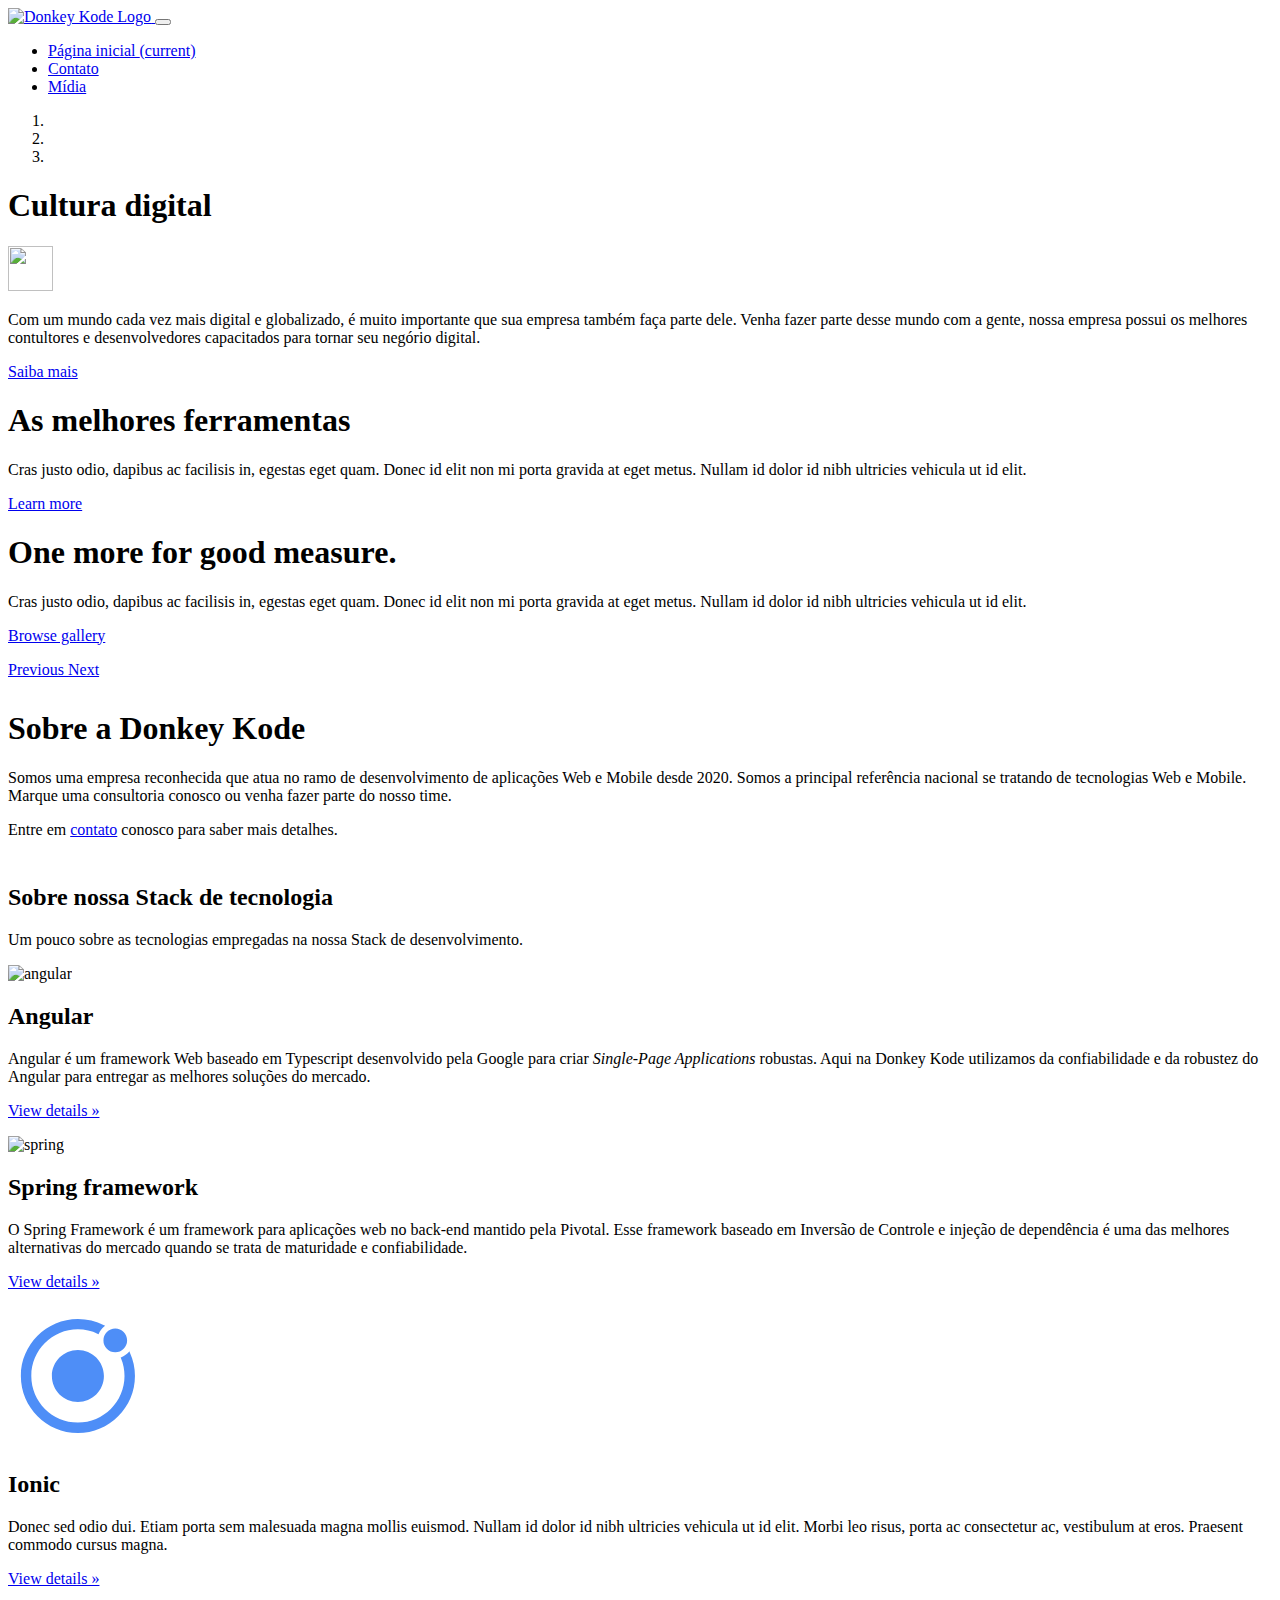
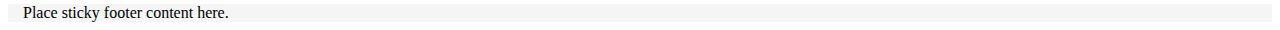
==== index.html @ 537c17bf "Icones novos e mudanças feitas na index.html" ====
<!DOCTYPE html>
<html lang="pt-br" xmlns="http://www.w3.org/1999/xhtml">

<head>
    <meta charset="utf-8" />
    <meta name="viewport" content="width=device-width, initial-scale=1.0" />
    <title>Donkey Kode</title>
    <link rel="stylesheet" type="text/css" href="lib/bootstrap/css/bootstrap.min.css"/>
    <link rel="stylesheet" type="text/css" href="css/estilos.css" />
    <link rel="shortcut icon" href="assets/img/monitor.svg" />
</head>

<body>
    <!--Menu de navegação do site-->
    <!--Incluir de volta: navbar-dark bg-dark-->
    <nav class="navbar navbar-expand-lg navbar-dark bg-dark transparent">
        <div class="container">
            <a class="navbar-brand" href="index.html">
                <img src="assets/img/codigo.png" width="50" height="50" alt="Donkey Kode Logo" />
            </a>
            <button class="navbar-toggler" type="button" data-toggle="collapse" data-target="#navbarSupportedContent"
                aria-controls="navbarSupportedContent" aria-expanded="false" aria-label="Toggle navigation">
                <span class="navbar-toggler-icon"></span>
            </button>
            <div class="collapse navbar-collapse" id="navbarSupportedContent">
                <ul class="navbar-nav mr-auto">
                    <li class="nav-item active">
                        <a class="nav-link" href="index.html">Página inicial <span class="sr-only">(current)</span></a>
                    </li>
                    <li class="nav-item">
                        <a class="nav-link" href="#">Contato</a>
                    </li>
                    <li class="nav-item">
                        <a class="nav-link" href="#">Mídia</a>
                    </li>
                </ul>
            </div>
        </div>
    </nav>

    <!--O conteúdo principal do site vai aqui-->
    <main role="main" class="flex-shrink-0">
        <div id="myCarousel" class="carousel slide" data-ride="carousel">
            <ol class="carousel-indicators">
                <li data-target="#myCarousel" data-slide-to="0" class="active"></li>
                <li data-target="#myCarousel" data-slide-to="1"></li>
                <li data-target="#myCarousel" data-slide-to="2"></li>
            </ol>
            <div class="carousel-inner">
                <div class="carousel-item active">                    
                    <div class="container">
                        <div class="carousel-caption text-left">
                            <h1>Cultura digital</h1>
                            <img width="45" height="45" src="assets/img/monitor.svg"/>
                            <p>
                                Com um mundo cada vez mais digital e globalizado, é muito importante que sua empresa
                                também faça parte dele. Venha fazer parte desse mundo com a gente, nossa empresa
                                possui os melhores contultores e desenvolvedores capacitados para tornar seu negório
                                digital.
                            </p>
                            <p><a class="btn btn-lg btn-primary" href="#aboutUs" role="button">Saiba mais</a></p>
                        </div>
                    </div>
                </div>
                <div class="carousel-item">
                    <div class="container">
                        <div class="carousel-caption">
                            <h1>As melhores ferramentas</h1>
                            <p>Cras justo odio, dapibus ac facilisis in, egestas eget quam. Donec id elit non mi porta
                                gravida at eget metus. Nullam id dolor id nibh ultricies vehicula ut id elit.</p>
                            <p><a class="btn btn-lg btn-primary" href="#" role="button">Learn more</a></p>
                        </div>
                    </div>
                </div>
                <div class="carousel-item">
                    <div class="container">
                        <div class="carousel-caption text-right">
                            <h1>One more for good measure.</h1>
                            <p>Cras justo odio, dapibus ac facilisis in, egestas eget quam. Donec id elit non mi porta
                                gravida at eget metus. Nullam id dolor id nibh ultricies vehicula ut id elit.</p>
                            <p><a class="btn btn-lg btn-primary" href="#" role="button">Browse gallery</a></p>
                        </div>
                    </div>
                </div>
            </div>
            <a class="carousel-control-prev" href="#myCarousel" role="button" data-slide="prev">
                <span class="carousel-control-prev-icon" aria-hidden="true"></span>
                <span class="sr-only">Previous</span>
            </a>
            <a class="carousel-control-next" href="#myCarousel" role="button" data-slide="next">
                <span class="carousel-control-next-icon" aria-hidden="true"></span>
                <span class="sr-only">Next</span>
            </a>
        </div>
    </main>

    <section id="aboutUs">
        <div class="container">
            <h1 class="mt-5">Sobre a Donkey Kode</h1>
            <p class="lead">
                <!--
                Pin a footer to the bottom of the viewport in desktop browsers with this custom HTML and
                CSS. A fixed navbar has been added with <code>padding-top: 60px;</code> on the
                <code>main &gt; .container</code>.</p>
                -->
                Somos uma empresa reconhecida que atua no ramo de desenvolvimento de aplicações Web e Mobile desde 2020.
                Somos a principal referência nacional se tratando de tecnologias Web e Mobile. Marque uma consultoria
                conosco ou venha fazer parte do nosso time.
            <p>Entre em <a href="/docs/4.5/examples/sticky-footer/">contato</a> conosco para saber mais detalhes.</p>
        </div>
    </section>

    <section class="marketing" id="techs">
        <div class="container">
            <h2>Sobre nossa Stack de tecnologia</h2>
            <p class="lead">Um pouco sobre as tecnologias empregadas na nossa Stack de desenvolvimento.</p>
            <div class="row">
            <div class="col-lg-4">
                <img src="assets/img/angular.svg" width="140" height="140" alt="angular">
                <h2>Angular</h2>
                <p>
                    Angular é um framework Web baseado em Typescript desenvolvido pela Google para criar <i>Single-Page Applications</i> robustas.
                    Aqui na Donkey Kode utilizamos da confiabilidade e da robustez do Angular para entregar as melhores soluções do mercado.
                </p>
                <p><a class="btn btn-secondary" href="#" role="button">View details &raquo;</a></p>
            </div>
            <div class="col-lg-4">
                <img src="assets/img/spring.svg" width="140" height="140" alt="spring">
                <h2>Spring framework</h2>
                <p>
                    O Spring Framework é um framework para aplicações web no back-end mantido pela Pivotal. Esse framework baseado em Inversão de Controle
                    e injeção de dependência é uma das melhores alternativas do mercado quando se trata de maturidade e confiabilidade.
                </p>
                <p><a class="btn btn-secondary" href="#" role="button">View details &raquo;</a></p>
            </div>
            <div class="col-lg-4">
                <img src="assets/img/ionic.svg" width="140" height="140" alt="spring">
                <h2>Ionic</h2>
                <p>Donec sed odio dui. Etiam porta sem malesuada magna mollis euismod. Nullam id dolor id nibh ultricies vehicula ut id elit. Morbi leo risus, porta ac consectetur ac, vestibulum at eros. Praesent commodo cursus magna.</p>
                <p><a class="btn btn-secondary" href="#" role="button">View details &raquo;</a></p>
            </div>
        </div>
        </div>
    </section>

    <!--Rodapé-->
    <footer class="footer mt-auto py-3 navbar fixed-bottom">
        <div class="container">
            <span class="text-muted">Place sticky footer content here.</span>
        </div>
    </footer>
    <script src="lib/jquery/js/jquery-3.5.1.min.js"></script>
    <script src="lib/bootstrap/js/bootstrap.min.js"></script>
</body>

</html>
---- css/estilos.css ----
@import url('carousel.css');

body {
    background: url("../assets/img/architecture-buildings-business-city-374870.jpg") no-repeat center center fixed;
    -webkit-background-size: cover;
    -moz-background-size: cover;
    -o-background-size: cover;
    background-size: cover;
}

main >.container {
    padding: 60px 15px 0;
}

.footer {
    background-color: #f5f5f5;
    padding-bottom: -40px;
}

.footer > .container {
    padding-right: 15px;
    padding-left: 15px;
}

code {
    font-size: 80%;
}

#aboutUs {
    background: #FFF;
    padding-bottom: 10px;
    padding-top: 10px;
    scroll-behavior: smooth;
}

#techs {
    background: #FFF;
}
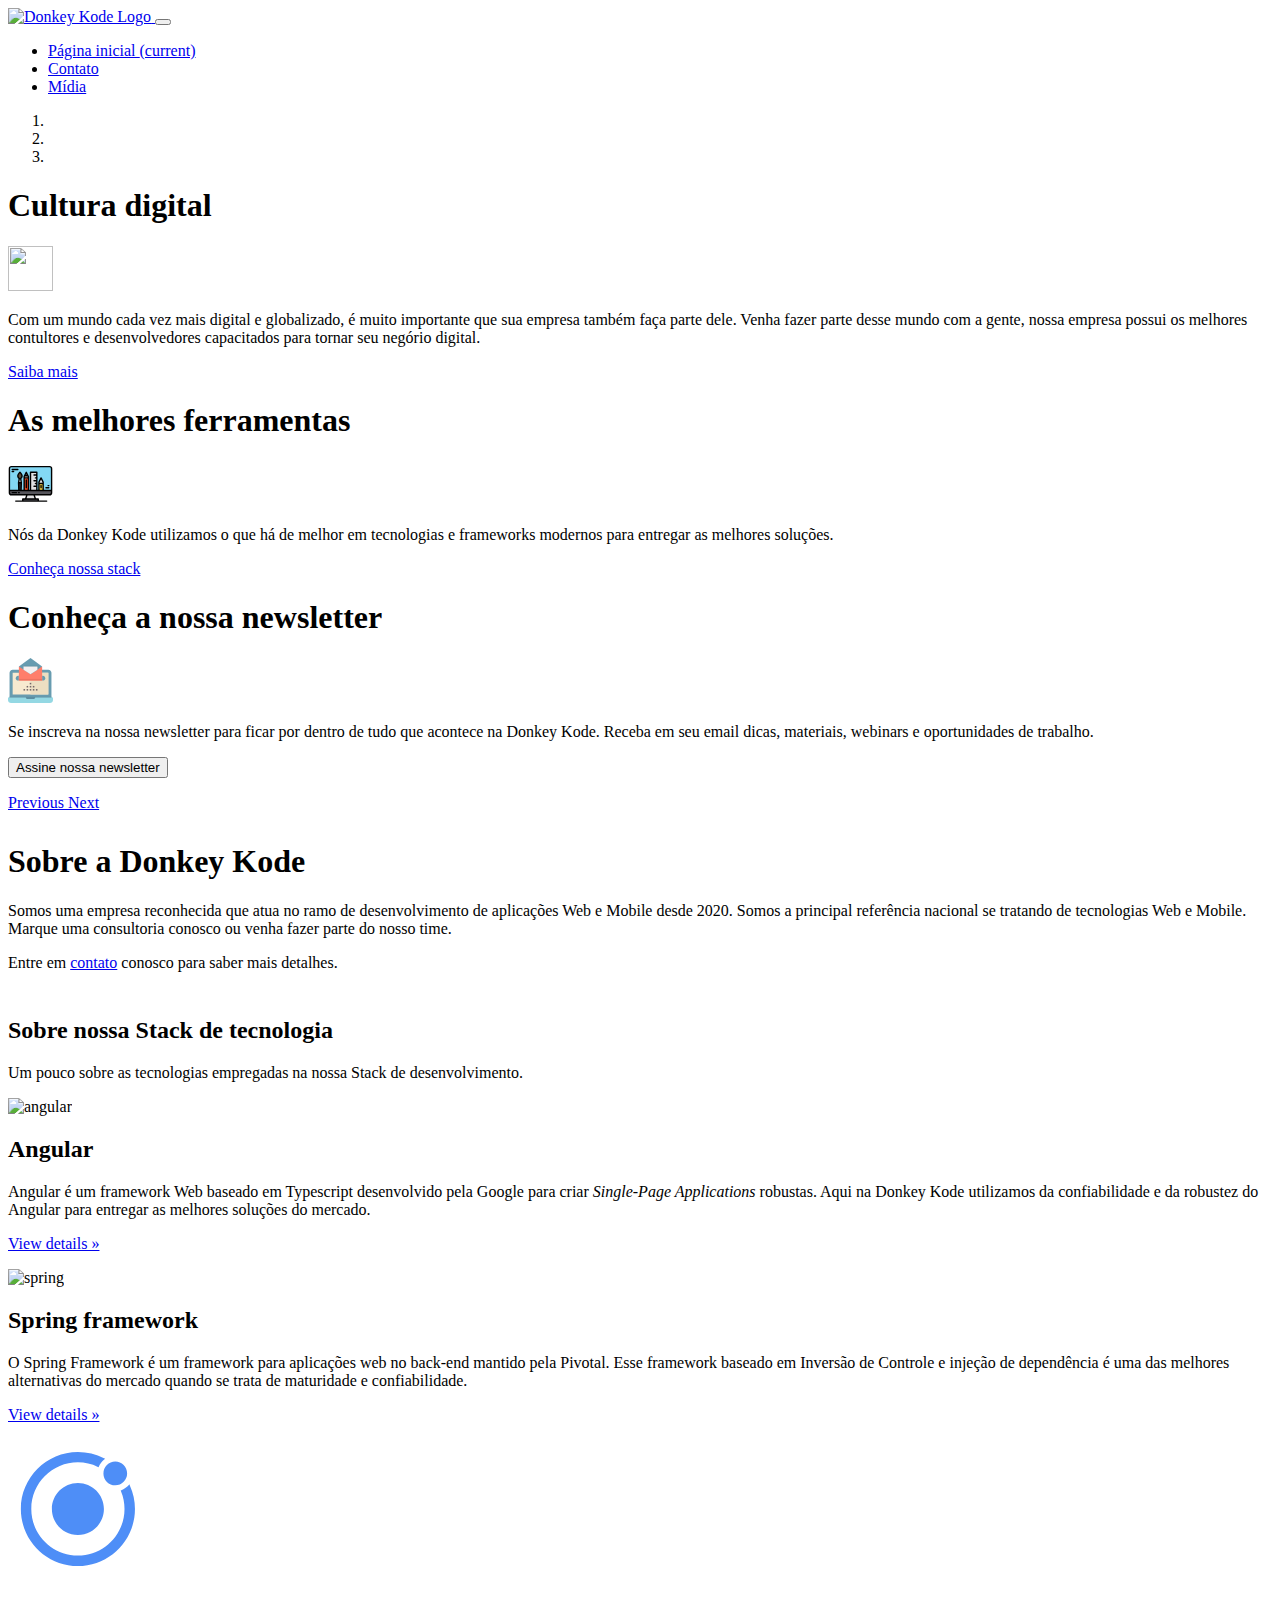
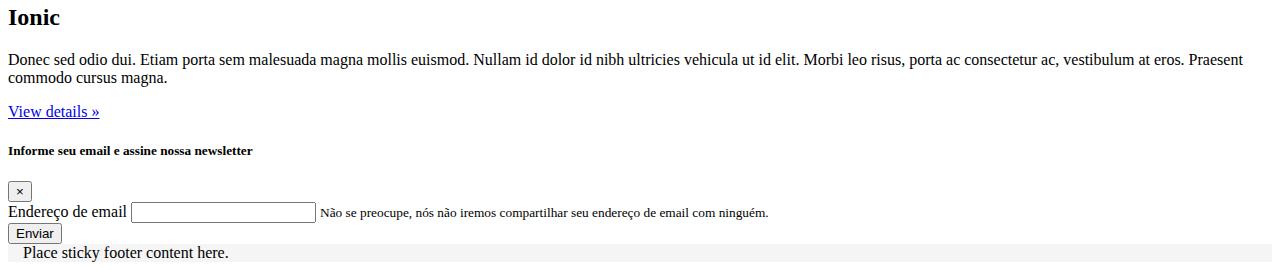
==== commit 2db7127c: "Página inicial terminada." ====
--- a/index.html
+++ b/index.html
@@ -5,7 +5,7 @@
     <meta charset="utf-8" />
     <meta name="viewport" content="width=device-width, initial-scale=1.0" />
     <title>Donkey Kode</title>
-    <link rel="stylesheet" type="text/css" href="lib/bootstrap/css/bootstrap.min.css"/>
+    <link rel="stylesheet" type="text/css" href="lib/bootstrap/css/bootstrap.min.css" />
     <link rel="stylesheet" type="text/css" href="css/estilos.css" />
     <link rel="shortcut icon" href="assets/img/monitor.svg" />
 </head>
@@ -47,11 +47,11 @@
                 <li data-target="#myCarousel" data-slide-to="2"></li>
             </ol>
             <div class="carousel-inner">
-                <div class="carousel-item active">                    
+                <div class="carousel-item active">
                     <div class="container">
                         <div class="carousel-caption text-left">
                             <h1>Cultura digital</h1>
-                            <img width="45" height="45" src="assets/img/monitor.svg"/>
+                            <img width="45" height="45" src="assets/img/monitor.svg" />
                             <p>
                                 Com um mundo cada vez mais digital e globalizado, é muito importante que sua empresa
                                 também faça parte dele. Venha fazer parte desse mundo com a gente, nossa empresa
@@ -66,19 +66,31 @@
                     <div class="container">
                         <div class="carousel-caption">
                             <h1>As melhores ferramentas</h1>
-                            <p>Cras justo odio, dapibus ac facilisis in, egestas eget quam. Donec id elit non mi porta
-                                gravida at eget metus. Nullam id dolor id nibh ultricies vehicula ut id elit.</p>
-                            <p><a class="btn btn-lg btn-primary" href="#" role="button">Learn more</a></p>
+                            <img src="assets/img/design-grafico.svg" width="45" height="45" />
+                            <p>
+                                Nós da Donkey Kode utilizamos o que há de melhor em tecnologias e frameworks modernos
+                                para entregar as melhores soluções.
+                            </p>
+                            <p><a class="btn btn-lg btn-success" href="#techs" role="button">Conheça nossa stack</a></p>
                         </div>
                     </div>
                 </div>
                 <div class="carousel-item">
                     <div class="container">
                         <div class="carousel-caption text-right">
-                            <h1>One more for good measure.</h1>
-                            <p>Cras justo odio, dapibus ac facilisis in, egestas eget quam. Donec id elit non mi porta
-                                gravida at eget metus. Nullam id dolor id nibh ultricies vehicula ut id elit.</p>
-                            <p><a class="btn btn-lg btn-primary" href="#" role="button">Browse gallery</a></p>
+                            <h1>Conheça a nossa newsletter</h1>
+                            <img src="assets/img/doc.svg" width="45" height="45" alt="newsletter" />
+                            <p>
+                                Se inscreva na nossa newsletter para ficar por dentro de tudo que acontece na Donkey
+                                Kode. Receba em seu email dicas, materiais, webinars e oportunidades de trabalho.
+                            </p>
+                            <!--<p><a class="btn btn-lg btn-danger" href="#" role="button">Inscreva-se</a></p>-->
+                            <p>
+                                <button type="button" class="btn btn-lg btn-danger" data-toggle="modal"
+                                    data-target="#exampleModal">
+                                    Assine nossa newsletter
+                                </button>
+                            </p>
                         </div>
                     </div>
                 </div>
@@ -110,38 +122,73 @@
         </div>
     </section>
 
+    <!--Tecnologias utilizadas-->
     <section class="marketing" id="techs">
         <div class="container">
             <h2>Sobre nossa Stack de tecnologia</h2>
             <p class="lead">Um pouco sobre as tecnologias empregadas na nossa Stack de desenvolvimento.</p>
             <div class="row">
-            <div class="col-lg-4">
-                <img src="assets/img/angular.svg" width="140" height="140" alt="angular">
-                <h2>Angular</h2>
-                <p>
-                    Angular é um framework Web baseado em Typescript desenvolvido pela Google para criar <i>Single-Page Applications</i> robustas.
-                    Aqui na Donkey Kode utilizamos da confiabilidade e da robustez do Angular para entregar as melhores soluções do mercado.
-                </p>
-                <p><a class="btn btn-secondary" href="#" role="button">View details &raquo;</a></p>
-            </div>
-            <div class="col-lg-4">
-                <img src="assets/img/spring.svg" width="140" height="140" alt="spring">
-                <h2>Spring framework</h2>
-                <p>
-                    O Spring Framework é um framework para aplicações web no back-end mantido pela Pivotal. Esse framework baseado em Inversão de Controle
-                    e injeção de dependência é uma das melhores alternativas do mercado quando se trata de maturidade e confiabilidade.
-                </p>
-                <p><a class="btn btn-secondary" href="#" role="button">View details &raquo;</a></p>
-            </div>
-            <div class="col-lg-4">
-                <img src="assets/img/ionic.svg" width="140" height="140" alt="spring">
-                <h2>Ionic</h2>
-                <p>Donec sed odio dui. Etiam porta sem malesuada magna mollis euismod. Nullam id dolor id nibh ultricies vehicula ut id elit. Morbi leo risus, porta ac consectetur ac, vestibulum at eros. Praesent commodo cursus magna.</p>
-                <p><a class="btn btn-secondary" href="#" role="button">View details &raquo;</a></p>
-            </div>
-        </div>
+                <div class="col-lg-4">
+                    <img src="assets/img/angular.svg" width="140" height="140" alt="angular">
+                    <h2>Angular</h2>
+                    <p>
+                        Angular é um framework Web baseado em Typescript desenvolvido pela Google para criar
+                        <i>Single-Page Applications</i> robustas.
+                        Aqui na Donkey Kode utilizamos da confiabilidade e da robustez do Angular para entregar as
+                        melhores soluções do mercado.
+                    </p>
+                    <p><a class="btn btn-secondary" href="#" role="button">View details &raquo;</a></p>
+                </div>
+                <div class="col-lg-4">
+                    <img src="assets/img/spring.svg" width="140" height="140" alt="spring">
+                    <h2>Spring framework</h2>
+                    <p>
+                        O Spring Framework é um framework para aplicações web no back-end mantido pela Pivotal. Esse
+                        framework baseado em Inversão de Controle
+                        e injeção de dependência é uma das melhores alternativas do mercado quando se trata de
+                        maturidade e confiabilidade.
+                    </p>
+                    <p><a class="btn btn-secondary" href="#" role="button">View details &raquo;</a></p>
+                </div>
+                <div class="col-lg-4">
+                    <img src="assets/img/ionic.svg" width="140" height="140" alt="spring">
+                    <h2>Ionic</h2>
+                    <p>Donec sed odio dui. Etiam porta sem malesuada magna mollis euismod. Nullam id dolor id nibh
+                        ultricies vehicula ut id elit. Morbi leo risus, porta ac consectetur ac, vestibulum at eros.
+                        Praesent commodo cursus magna.</p>
+                    <p><a class="btn btn-secondary" href="#" role="button">View details &raquo;</a></p>
+                </div>
+            </div>
         </div>
     </section>
+
+    <!-- Modal -->
+    <div class="modal fade" id="exampleModal" tabindex="-1" role="dialog" aria-labelledby="exampleModalLabel"
+        aria-hidden="true">
+        <div class="modal-dialog">
+            <div class="modal-content">
+                <div class="modal-header">
+                    <h5 class="modal-title" id="exampleModalLabel">Informe seu email e assine nossa newsletter</h5>
+                    <button type="button" class="close" data-dismiss="modal" aria-label="Close">
+                        <span aria-hidden="true">&times;</span>
+                    </button>
+                </div>
+                <div class="modal-body">
+                    <form>
+                        <div class="form-group">
+                            <label for="exampleInputEmail1">Endereço de email</label>
+                            <input type="email" class="form-control" id="exampleInputEmail1"
+                                aria-describedby="emailHelp">
+                            <small id="emailHelp" class="form-text text-muted">
+                                Não se preocupe, nós não iremos compartilhar seu endereço de email com ninguém.
+                            </small>
+                        </div>
+                        <button type="submit" class="btn btn-warning">Enviar</button>
+                    </form>
+                </div>
+            </div>
+        </div>
+    </div>
 
     <!--Rodapé-->
     <footer class="footer mt-auto py-3 navbar fixed-bottom">
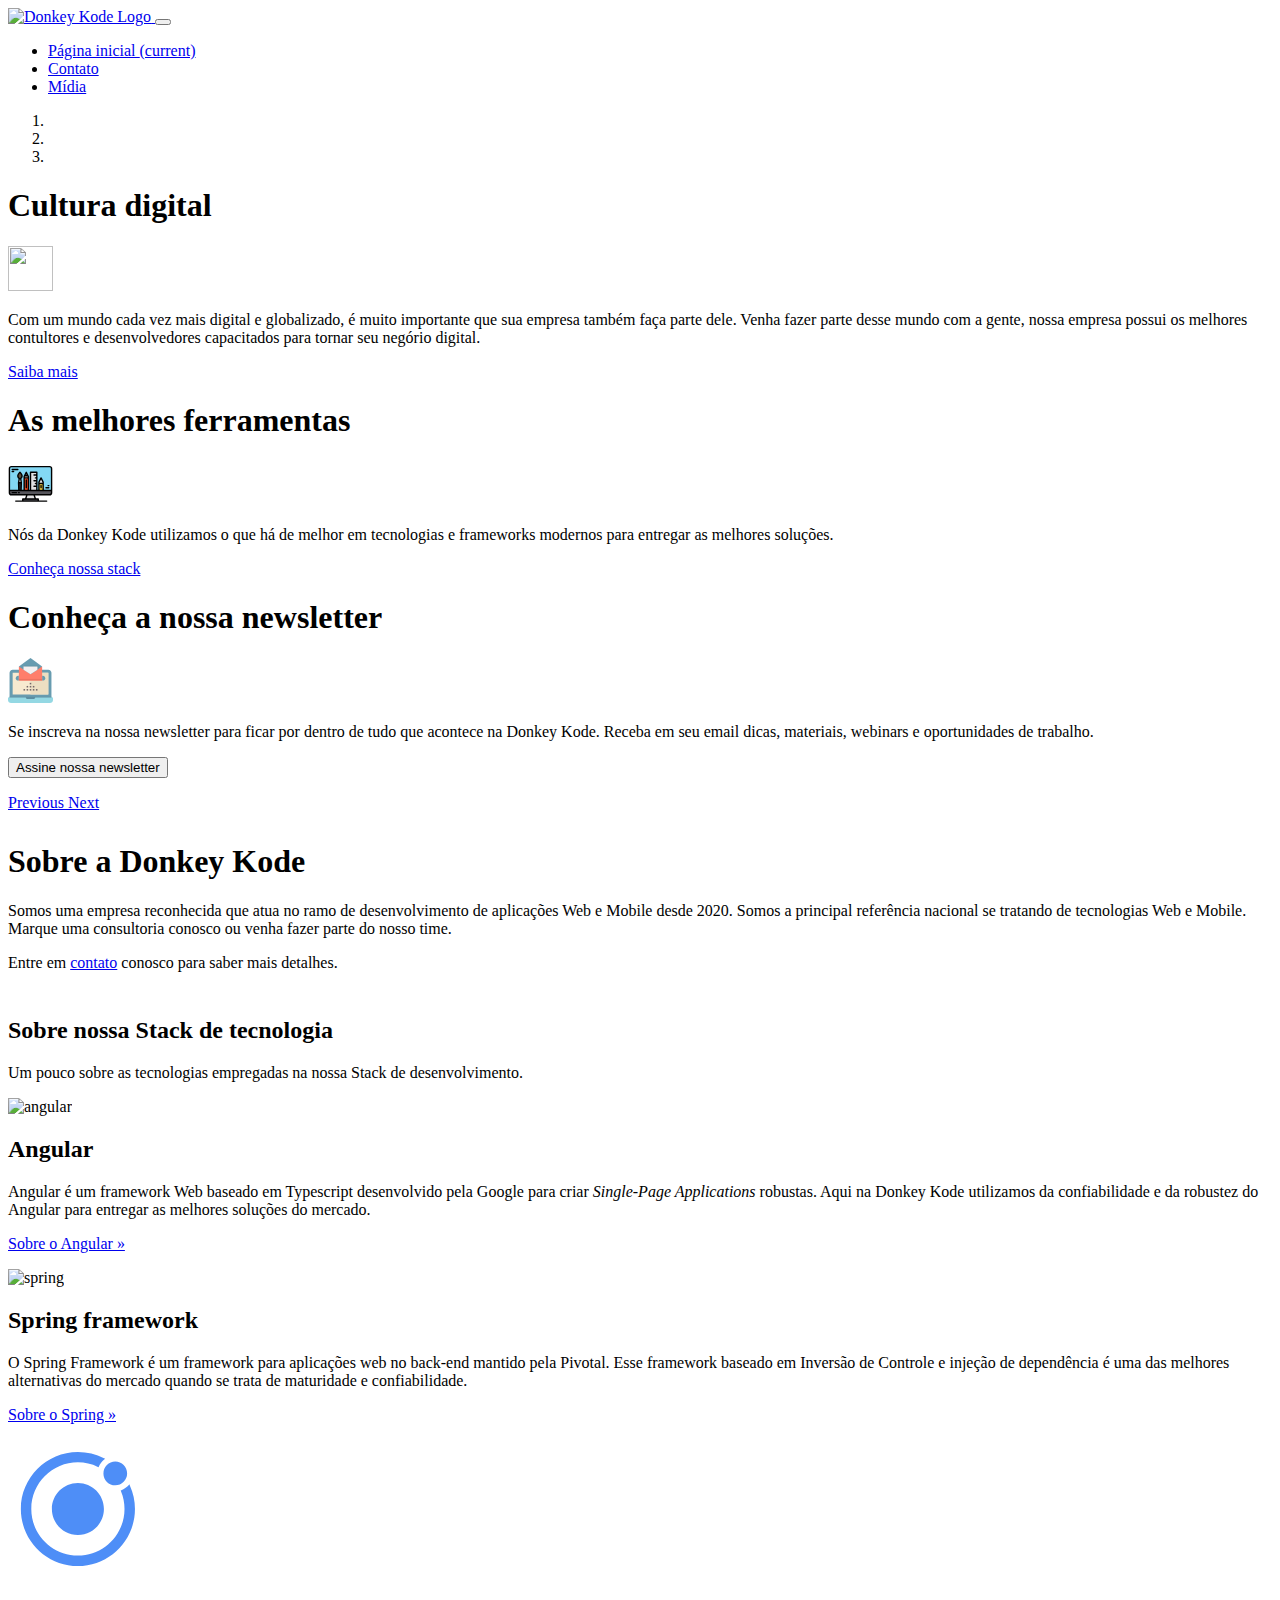
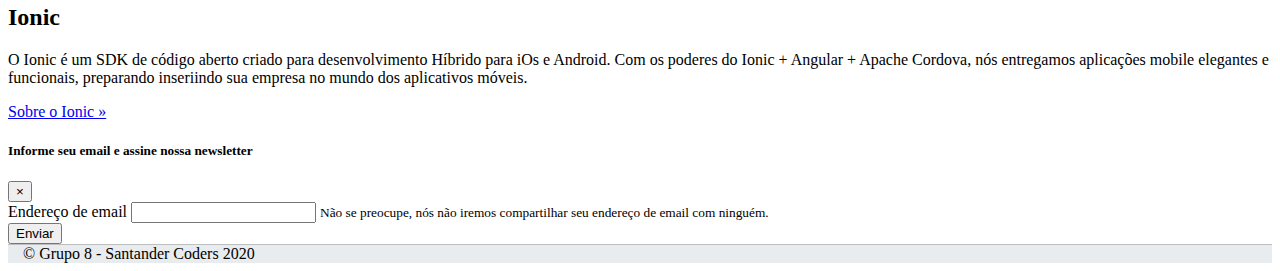
==== commit c878a666: "Merge 6cc2eb214afef9042fbd81ec72cbadecd39badad into b770af98d0e2e775ae948d41a0573b6eb123cfbc" ====
--- a/index.html
+++ b/index.html
@@ -18,8 +18,7 @@
             <a class="navbar-brand" href="index.html">
                 <img src="assets/img/codigo.png" width="50" height="50" alt="Donkey Kode Logo" />
             </a>
-            <button class="navbar-toggler" type="button" data-toggle="collapse" data-target="#navbarSupportedContent"
-                aria-controls="navbarSupportedContent" aria-expanded="false" aria-label="Toggle navigation">
+            <button class="navbar-toggler" type="button" data-toggle="collapse" data-target="#navbarSupportedContent" aria-controls="navbarSupportedContent" aria-expanded="false" aria-label="Toggle navigation">
                 <span class="navbar-toggler-icon"></span>
             </button>
             <div class="collapse navbar-collapse" id="navbarSupportedContent">
@@ -28,7 +27,7 @@
                         <a class="nav-link" href="index.html">Página inicial <span class="sr-only">(current)</span></a>
                     </li>
                     <li class="nav-item">
-                        <a class="nav-link" href="#">Contato</a>
+                        <a class="nav-link" href="contato.html">Contato</a>
                     </li>
                     <li class="nav-item">
                         <a class="nav-link" href="#">Mídia</a>
@@ -53,9 +52,7 @@
                             <h1>Cultura digital</h1>
                             <img width="45" height="45" src="assets/img/monitor.svg" />
                             <p>
-                                Com um mundo cada vez mais digital e globalizado, é muito importante que sua empresa
-                                também faça parte dele. Venha fazer parte desse mundo com a gente, nossa empresa
-                                possui os melhores contultores e desenvolvedores capacitados para tornar seu negório
+                                Com um mundo cada vez mais digital e globalizado, é muito importante que sua empresa também faça parte dele. Venha fazer parte desse mundo com a gente, nossa empresa possui os melhores contultores e desenvolvedores capacitados para tornar seu negório
                                 digital.
                             </p>
                             <p><a class="btn btn-lg btn-primary" href="#aboutUs" role="button">Saiba mais</a></p>
@@ -68,8 +65,7 @@
                             <h1>As melhores ferramentas</h1>
                             <img src="assets/img/design-grafico.svg" width="45" height="45" />
                             <p>
-                                Nós da Donkey Kode utilizamos o que há de melhor em tecnologias e frameworks modernos
-                                para entregar as melhores soluções.
+                                Nós da Donkey Kode utilizamos o que há de melhor em tecnologias e frameworks modernos para entregar as melhores soluções.
                             </p>
                             <p><a class="btn btn-lg btn-success" href="#techs" role="button">Conheça nossa stack</a></p>
                         </div>
@@ -81,13 +77,11 @@
                             <h1>Conheça a nossa newsletter</h1>
                             <img src="assets/img/doc.svg" width="45" height="45" alt="newsletter" />
                             <p>
-                                Se inscreva na nossa newsletter para ficar por dentro de tudo que acontece na Donkey
-                                Kode. Receba em seu email dicas, materiais, webinars e oportunidades de trabalho.
+                                Se inscreva na nossa newsletter para ficar por dentro de tudo que acontece na Donkey Kode. Receba em seu email dicas, materiais, webinars e oportunidades de trabalho.
                             </p>
                             <!--<p><a class="btn btn-lg btn-danger" href="#" role="button">Inscreva-se</a></p>-->
                             <p>
-                                <button type="button" class="btn btn-lg btn-danger" data-toggle="modal"
-                                    data-target="#exampleModal">
+                                <button type="button" class="btn btn-lg btn-danger" data-toggle="modal" data-target="#exampleModal">
                                     Assine nossa newsletter
                                 </button>
                             </p>
@@ -115,10 +109,8 @@
                 CSS. A fixed navbar has been added with <code>padding-top: 60px;</code> on the
                 <code>main &gt; .container</code>.</p>
                 -->
-                Somos uma empresa reconhecida que atua no ramo de desenvolvimento de aplicações Web e Mobile desde 2020.
-                Somos a principal referência nacional se tratando de tecnologias Web e Mobile. Marque uma consultoria
-                conosco ou venha fazer parte do nosso time.
-            <p>Entre em <a href="/docs/4.5/examples/sticky-footer/">contato</a> conosco para saber mais detalhes.</p>
+                Somos uma empresa reconhecida que atua no ramo de desenvolvimento de aplicações Web e Mobile desde 2020. Somos a principal referência nacional se tratando de tecnologias Web e Mobile. Marque uma consultoria conosco ou venha fazer parte do nosso time.
+                <p>Entre em <a href="/docs/4.5/examples/sticky-footer/">contato</a> conosco para saber mais detalhes.</p>
         </div>
     </section>
 
@@ -133,38 +125,39 @@
                     <h2>Angular</h2>
                     <p>
                         Angular é um framework Web baseado em Typescript desenvolvido pela Google para criar
-                        <i>Single-Page Applications</i> robustas.
-                        Aqui na Donkey Kode utilizamos da confiabilidade e da robustez do Angular para entregar as
-                        melhores soluções do mercado.
+                        <i>Single-Page Applications</i> robustas. Aqui na Donkey Kode utilizamos da confiabilidade e da robustez do Angular para entregar as melhores soluções do mercado.
                     </p>
-                    <p><a class="btn btn-secondary" href="#" role="button">View details &raquo;</a></p>
+                    <p><a class="btn btn-outline-danger" href="https://angular.io/" role="button">Sobre o Angular &raquo;</a></p>
                 </div>
                 <div class="col-lg-4">
                     <img src="assets/img/spring.svg" width="140" height="140" alt="spring">
                     <h2>Spring framework</h2>
                     <p>
-                        O Spring Framework é um framework para aplicações web no back-end mantido pela Pivotal. Esse
-                        framework baseado em Inversão de Controle
-                        e injeção de dependência é uma das melhores alternativas do mercado quando se trata de
-                        maturidade e confiabilidade.
+                        O Spring Framework é um framework para aplicações web no back-end mantido pela Pivotal. Esse framework baseado em Inversão de Controle e injeção de dependência é uma das melhores alternativas do mercado quando se trata de maturidade e confiabilidade.
                     </p>
-                    <p><a class="btn btn-secondary" href="#" role="button">View details &raquo;</a></p>
+                    <p>
+                        <a class="btn btn-outline-success" href="https://spring.io/" role="button">Sobre o Spring &raquo;</a>
+                    </p>
                 </div>
                 <div class="col-lg-4">
                     <img src="assets/img/ionic.svg" width="140" height="140" alt="spring">
                     <h2>Ionic</h2>
-                    <p>Donec sed odio dui. Etiam porta sem malesuada magna mollis euismod. Nullam id dolor id nibh
-                        ultricies vehicula ut id elit. Morbi leo risus, porta ac consectetur ac, vestibulum at eros.
-                        Praesent commodo cursus magna.</p>
-                    <p><a class="btn btn-secondary" href="#" role="button">View details &raquo;</a></p>
+                    <p>
+                        O Ionic é um SDK de código aberto criado para desenvolvimento Híbrido para iOs e Android. Com os poderes do Ionic + Angular + Apache Cordova, nós entregamos aplicações mobile elegantes e funcionais, preparando inseriindo sua empresa no mundo dos aplicativos
+                        móveis.
+                    </p>
+                    <p>
+                        <a class="btn btn-outline-primary" href="https://ionicframework.com/" role="button">
+                            Sobre o Ionic &raquo;
+                        </a>
+                    </p>
                 </div>
             </div>
         </div>
     </section>
 
     <!-- Modal -->
-    <div class="modal fade" id="exampleModal" tabindex="-1" role="dialog" aria-labelledby="exampleModalLabel"
-        aria-hidden="true">
+    <div class="modal fade" id="exampleModal" tabindex="-1" role="dialog" aria-labelledby="exampleModalLabel" aria-hidden="true">
         <div class="modal-dialog">
             <div class="modal-content">
                 <div class="modal-header">
@@ -177,13 +170,12 @@
                     <form>
                         <div class="form-group">
                             <label for="exampleInputEmail1">Endereço de email</label>
-                            <input type="email" class="form-control" id="exampleInputEmail1"
-                                aria-describedby="emailHelp">
+                            <input type="email" class="form-control" id="exampleInputEmail1" aria-describedby="emailHelp">
                             <small id="emailHelp" class="form-text text-muted">
                                 Não se preocupe, nós não iremos compartilhar seu endereço de email com ninguém.
                             </small>
                         </div>
-                        <button type="submit" class="btn btn-warning">Enviar</button>
+                        <button type="button" class="btn btn-warning">Enviar</button>
                     </form>
                 </div>
             </div>
@@ -193,7 +185,7 @@
     <!--Rodapé-->
     <footer class="footer mt-auto py-3 navbar fixed-bottom">
         <div class="container">
-            <span class="text-muted">Place sticky footer content here.</span>
+            <span class="text-muted">&copy; Grupo 8 - Santander Coders 2020</span>
         </div>
     </footer>
     <script src="lib/jquery/js/jquery-3.5.1.min.js"></script>
--- a/css/estilos.css
+++ b/css/estilos.css
@@ -1,5 +1,4 @@
 @import url('carousel.css');
-
 body {
     background: url("../assets/img/architecture-buildings-business-city-374870.jpg") no-repeat center center fixed;
     -webkit-background-size: cover;
@@ -8,16 +7,18 @@
     background-size: cover;
 }
 
-main >.container {
+main>.container {
     padding: 60px 15px 0;
 }
 
 .footer {
     background-color: #f5f5f5;
     padding-bottom: -40px;
+    background: #e9ecef;
+    border-top: 1px solid #4444;
 }
 
-.footer > .container {
+.footer>.container {
     padding-right: 15px;
     padding-left: 15px;
 }
@@ -30,9 +31,20 @@
     background: #FFF;
     padding-bottom: 10px;
     padding-top: 10px;
-    scroll-behavior: smooth;
 }
 
 #techs {
     background: #FFF;
 }
+
+.conteudo {
+    background: #FFF;
+}
+
+.card {
+    height: 100%;
+}
+
+.social img {
+    height: 20px;
+}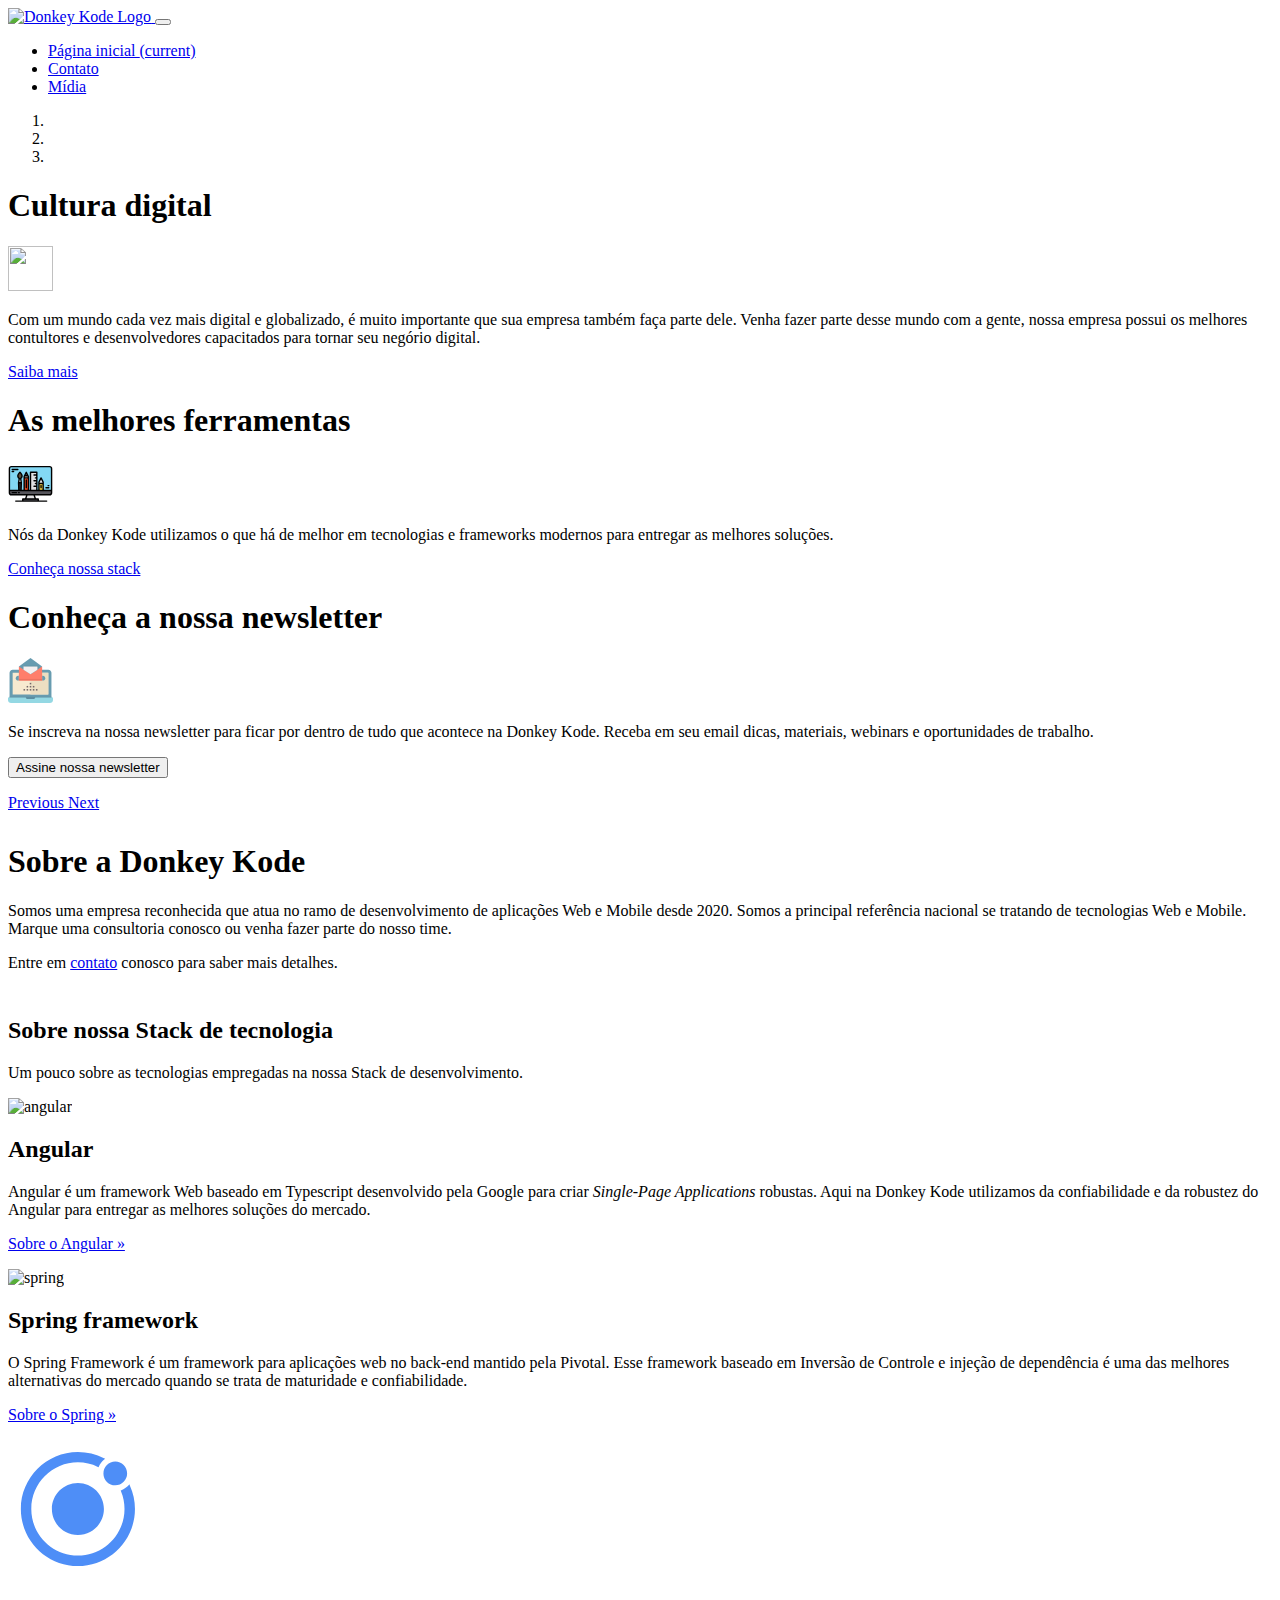
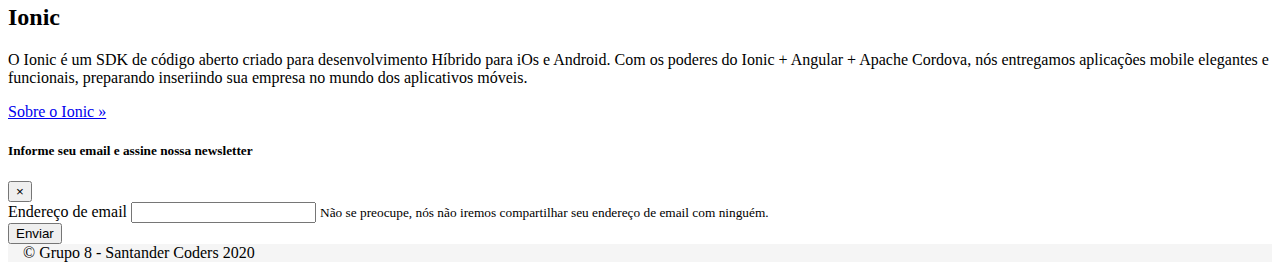
==== commit 5cf0f9cf: "Mudanças feitas no container e na página inicial." ====
--- a/index.html
+++ b/index.html
@@ -18,7 +18,8 @@
             <a class="navbar-brand" href="index.html">
                 <img src="assets/img/codigo.png" width="50" height="50" alt="Donkey Kode Logo" />
             </a>
-            <button class="navbar-toggler" type="button" data-toggle="collapse" data-target="#navbarSupportedContent" aria-controls="navbarSupportedContent" aria-expanded="false" aria-label="Toggle navigation">
+            <button class="navbar-toggler" type="button" data-toggle="collapse" data-target="#navbarSupportedContent"
+                aria-controls="navbarSupportedContent" aria-expanded="false" aria-label="Toggle navigation">
                 <span class="navbar-toggler-icon"></span>
             </button>
             <div class="collapse navbar-collapse" id="navbarSupportedContent">
@@ -27,7 +28,7 @@
                         <a class="nav-link" href="index.html">Página inicial <span class="sr-only">(current)</span></a>
                     </li>
                     <li class="nav-item">
-                        <a class="nav-link" href="contato.html">Contato</a>
+                        <a class="nav-link" href="#">Contato</a>
                     </li>
                     <li class="nav-item">
                         <a class="nav-link" href="#">Mídia</a>
@@ -38,7 +39,7 @@
     </nav>
 
     <!--O conteúdo principal do site vai aqui-->
-    <main role="main" class="flex-shrink-0">
+    <header class="flex-shrink-0">
         <div id="myCarousel" class="carousel slide" data-ride="carousel">
             <ol class="carousel-indicators">
                 <li data-target="#myCarousel" data-slide-to="0" class="active"></li>
@@ -52,7 +53,9 @@
                             <h1>Cultura digital</h1>
                             <img width="45" height="45" src="assets/img/monitor.svg" />
                             <p>
-                                Com um mundo cada vez mais digital e globalizado, é muito importante que sua empresa também faça parte dele. Venha fazer parte desse mundo com a gente, nossa empresa possui os melhores contultores e desenvolvedores capacitados para tornar seu negório
+                                Com um mundo cada vez mais digital e globalizado, é muito importante que sua empresa
+                                também faça parte dele. Venha fazer parte desse mundo com a gente, nossa empresa
+                                possui os melhores contultores e desenvolvedores capacitados para tornar seu negório
                                 digital.
                             </p>
                             <p><a class="btn btn-lg btn-primary" href="#aboutUs" role="button">Saiba mais</a></p>
@@ -65,7 +68,8 @@
                             <h1>As melhores ferramentas</h1>
                             <img src="assets/img/design-grafico.svg" width="45" height="45" />
                             <p>
-                                Nós da Donkey Kode utilizamos o que há de melhor em tecnologias e frameworks modernos para entregar as melhores soluções.
+                                Nós da Donkey Kode utilizamos o que há de melhor em tecnologias e frameworks modernos
+                                para entregar as melhores soluções.
                             </p>
                             <p><a class="btn btn-lg btn-success" href="#techs" role="button">Conheça nossa stack</a></p>
                         </div>
@@ -77,11 +81,13 @@
                             <h1>Conheça a nossa newsletter</h1>
                             <img src="assets/img/doc.svg" width="45" height="45" alt="newsletter" />
                             <p>
-                                Se inscreva na nossa newsletter para ficar por dentro de tudo que acontece na Donkey Kode. Receba em seu email dicas, materiais, webinars e oportunidades de trabalho.
+                                Se inscreva na nossa newsletter para ficar por dentro de tudo que acontece na Donkey
+                                Kode. Receba em seu email dicas, materiais, webinars e oportunidades de trabalho.
                             </p>
                             <!--<p><a class="btn btn-lg btn-danger" href="#" role="button">Inscreva-se</a></p>-->
                             <p>
-                                <button type="button" class="btn btn-lg btn-danger" data-toggle="modal" data-target="#exampleModal">
+                                <button type="button" class="btn btn-lg btn-danger" data-toggle="modal"
+                                    data-target="#exampleModal">
                                     Assine nossa newsletter
                                 </button>
                             </p>
@@ -98,9 +104,9 @@
                 <span class="sr-only">Next</span>
             </a>
         </div>
-    </main>
-
-    <section id="aboutUs">
+    </header>
+
+    <main role="main" id="aboutUs">
         <div class="container">
             <h1 class="mt-5">Sobre a Donkey Kode</h1>
             <p class="lead">
@@ -109,10 +115,12 @@
                 CSS. A fixed navbar has been added with <code>padding-top: 60px;</code> on the
                 <code>main &gt; .container</code>.</p>
                 -->
-                Somos uma empresa reconhecida que atua no ramo de desenvolvimento de aplicações Web e Mobile desde 2020. Somos a principal referência nacional se tratando de tecnologias Web e Mobile. Marque uma consultoria conosco ou venha fazer parte do nosso time.
-                <p>Entre em <a href="/docs/4.5/examples/sticky-footer/">contato</a> conosco para saber mais detalhes.</p>
-        </div>
-    </section>
+                Somos uma empresa reconhecida que atua no ramo de desenvolvimento de aplicações Web e Mobile desde 2020.
+                Somos a principal referência nacional se tratando de tecnologias Web e Mobile. Marque uma consultoria
+                conosco ou venha fazer parte do nosso time.
+            <p>Entre em <a href="/docs/4.5/examples/sticky-footer/">contato</a> conosco para saber mais detalhes.</p>
+        </div>
+    </main>
 
     <!--Tecnologias utilizadas-->
     <section class="marketing" id="techs">
@@ -125,29 +133,41 @@
                     <h2>Angular</h2>
                     <p>
                         Angular é um framework Web baseado em Typescript desenvolvido pela Google para criar
-                        <i>Single-Page Applications</i> robustas. Aqui na Donkey Kode utilizamos da confiabilidade e da robustez do Angular para entregar as melhores soluções do mercado.
-                    </p>
-                    <p><a class="btn btn-outline-danger" href="https://angular.io/" role="button">Sobre o Angular &raquo;</a></p>
+                        <i>Single-Page Applications</i> robustas.
+                        Aqui na Donkey Kode utilizamos da confiabilidade e da robustez do Angular para entregar as
+                        melhores soluções do mercado.
+                    </p>
+                    <p>
+                        <a class="btn btn-outline-danger" href="https://angular.io/" role="button" target="_blank">
+                            Sobre o Angular &raquo;
+                        </a>
+                    </p>
                 </div>
                 <div class="col-lg-4">
                     <img src="assets/img/spring.svg" width="140" height="140" alt="spring">
                     <h2>Spring framework</h2>
                     <p>
-                        O Spring Framework é um framework para aplicações web no back-end mantido pela Pivotal. Esse framework baseado em Inversão de Controle e injeção de dependência é uma das melhores alternativas do mercado quando se trata de maturidade e confiabilidade.
-                    </p>
-                    <p>
-                        <a class="btn btn-outline-success" href="https://spring.io/" role="button">Sobre o Spring &raquo;</a>
+                        O Spring Framework é um framework para aplicações web no back-end mantido pela Pivotal. Esse
+                        framework baseado em Inversão de Controle
+                        e injeção de dependência é uma das melhores alternativas do mercado quando se trata de
+                        maturidade e confiabilidade.
+                    </p>
+                    <p>
+                        <a class="btn btn-outline-success" href="https://spring.io/" role="button" target="_blank">
+                            Sobre o Spring &raquo;
+                        </a>
                     </p>
                 </div>
                 <div class="col-lg-4">
                     <img src="assets/img/ionic.svg" width="140" height="140" alt="spring">
                     <h2>Ionic</h2>
                     <p>
-                        O Ionic é um SDK de código aberto criado para desenvolvimento Híbrido para iOs e Android. Com os poderes do Ionic + Angular + Apache Cordova, nós entregamos aplicações mobile elegantes e funcionais, preparando inseriindo sua empresa no mundo dos aplicativos
-                        móveis.
-                    </p>
-                    <p>
-                        <a class="btn btn-outline-primary" href="https://ionicframework.com/" role="button">
+                        O Ionic é um SDK de código aberto criado para desenvolvimento Híbrido para iOs e Android. Com
+                        os poderes do Ionic + Angular + Apache Cordova, nós entregamos aplicações mobile elegantes
+                        e funcionais, preparando inseriindo sua empresa no mundo dos aplicativos móveis.
+                    </p>
+                    <p>
+                        <a class="btn btn-outline-primary" href="https://ionicframework.com/" target="_blank" role="button">
                             Sobre o Ionic &raquo;
                         </a>
                     </p>
@@ -157,7 +177,8 @@
     </section>
 
     <!-- Modal -->
-    <div class="modal fade" id="exampleModal" tabindex="-1" role="dialog" aria-labelledby="exampleModalLabel" aria-hidden="true">
+    <div class="modal fade" id="exampleModal" tabindex="-1" role="dialog" aria-labelledby="exampleModalLabel"
+        aria-hidden="true">
         <div class="modal-dialog">
             <div class="modal-content">
                 <div class="modal-header">
@@ -170,7 +191,8 @@
                     <form>
                         <div class="form-group">
                             <label for="exampleInputEmail1">Endereço de email</label>
-                            <input type="email" class="form-control" id="exampleInputEmail1" aria-describedby="emailHelp">
+                            <input type="email" class="form-control" id="exampleInputEmail1"
+                                aria-describedby="emailHelp">
                             <small id="emailHelp" class="form-text text-muted">
                                 Não se preocupe, nós não iremos compartilhar seu endereço de email com ninguém.
                             </small>
--- a/css/estilos.css
+++ b/css/estilos.css
@@ -1,4 +1,5 @@
 @import url('carousel.css');
+
 body {
     background: url("../assets/img/architecture-buildings-business-city-374870.jpg") no-repeat center center fixed;
     -webkit-background-size: cover;
@@ -7,18 +8,12 @@
     background-size: cover;
 }
 
-main>.container {
-    padding: 60px 15px 0;
-}
-
 .footer {
     background-color: #f5f5f5;
     padding-bottom: -40px;
-    background: #e9ecef;
-    border-top: 1px solid #4444;
 }
 
-.footer>.container {
+.footer > .container {
     padding-right: 15px;
     padding-left: 15px;
 }
@@ -31,20 +26,9 @@
     background: #FFF;
     padding-bottom: 10px;
     padding-top: 10px;
+    scroll-behavior: smooth;
 }
 
 #techs {
     background: #FFF;
 }
-
-.conteudo {
-    background: #FFF;
-}
-
-.card {
-    height: 100%;
-}
-
-.social img {
-    height: 20px;
-}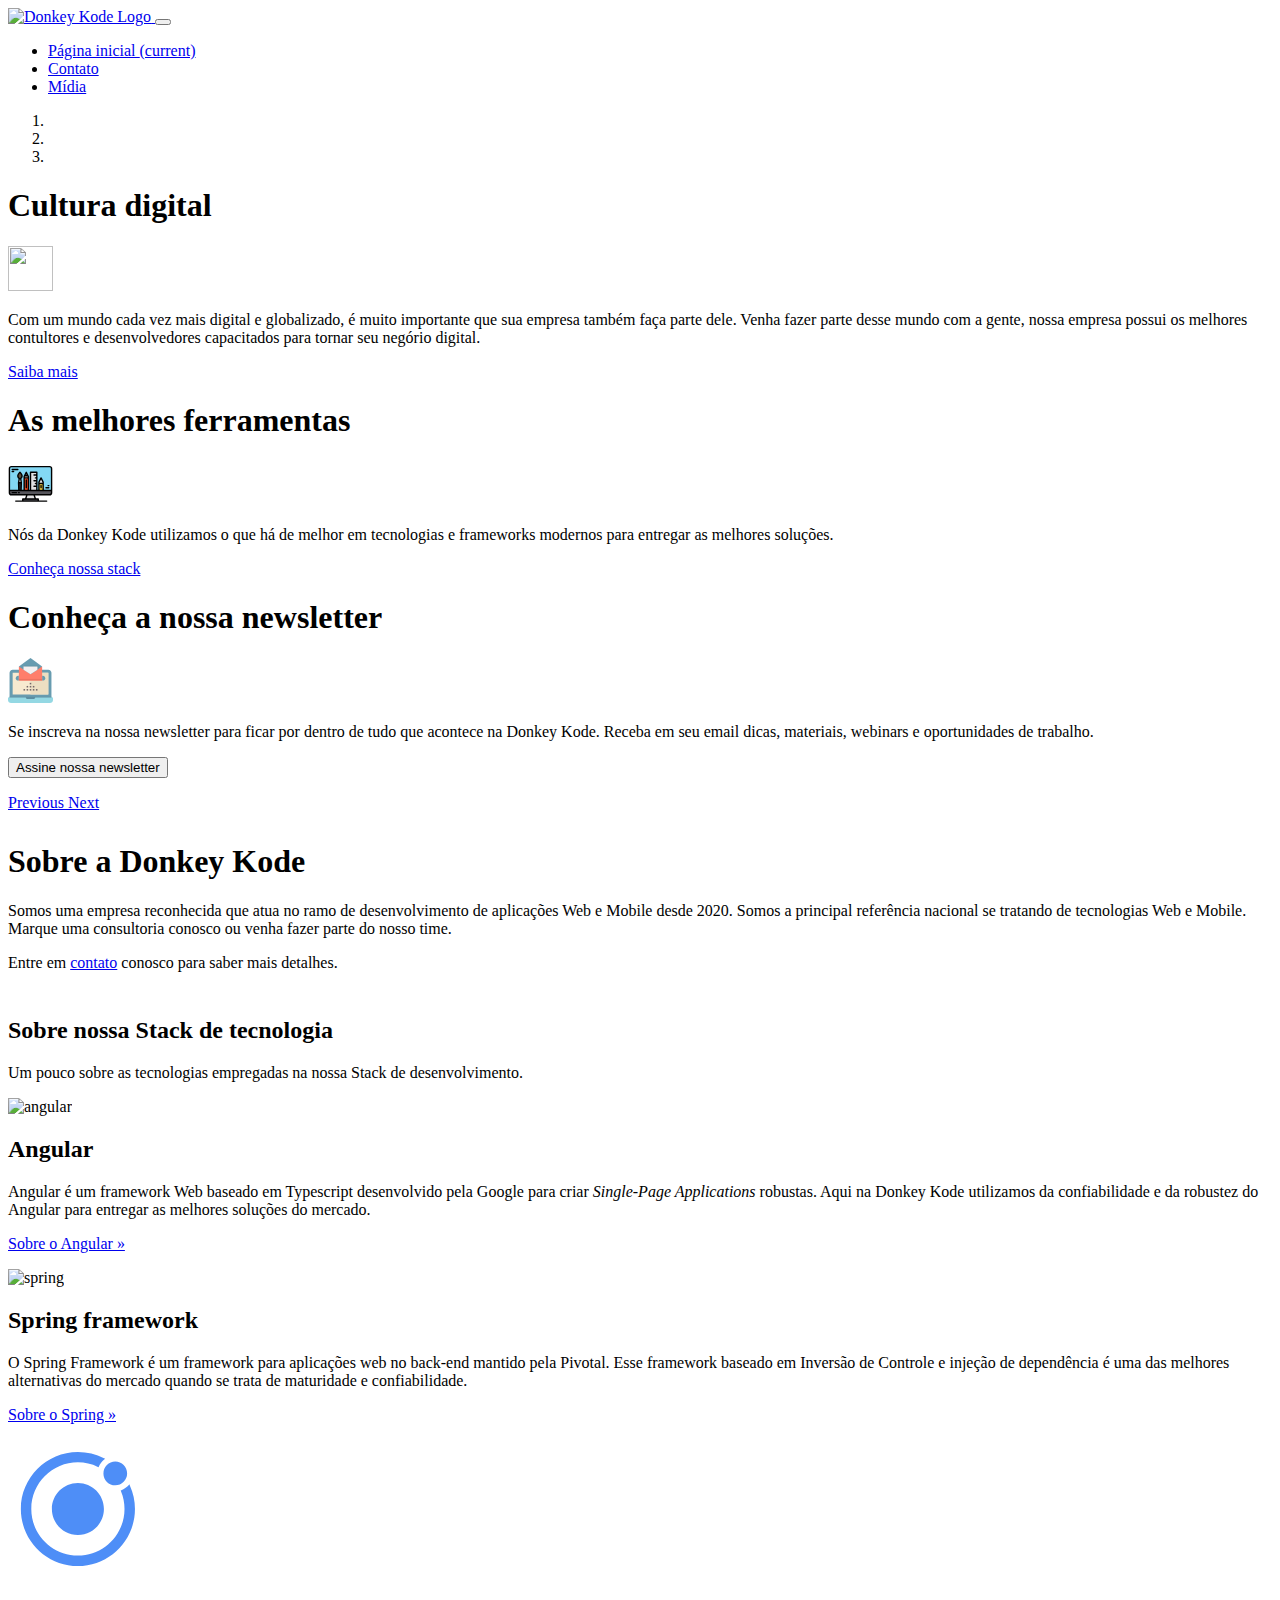
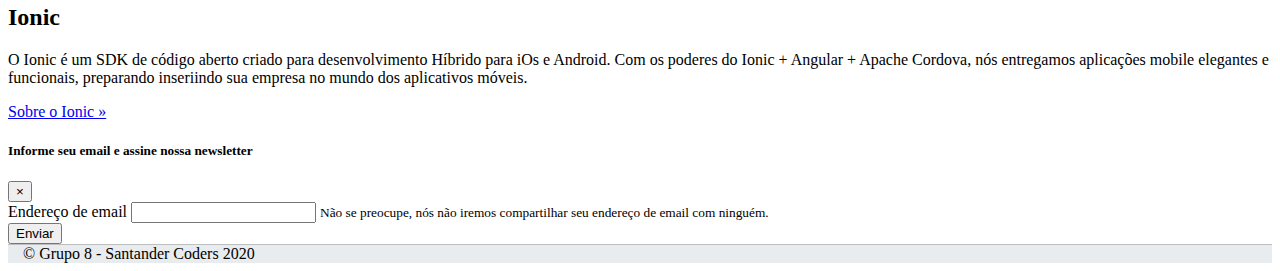
==== commit 93a45524: "Merge branch 'master' of https://github.com/luisccomp/Grupo8" ====
--- a/index.html
+++ b/index.html
@@ -28,10 +28,10 @@
                         <a class="nav-link" href="index.html">Página inicial <span class="sr-only">(current)</span></a>
                     </li>
                     <li class="nav-item">
-                        <a class="nav-link" href="#">Contato</a>
+                        <a class="nav-link" href="contato.html">Contato</a>
                     </li>
                     <li class="nav-item">
-                        <a class="nav-link" href="#">Mídia</a>
+                        <a class="nav-link" href="./midia.html">Mídia</a>
                     </li>
                 </ul>
             </div>
@@ -39,7 +39,7 @@
     </nav>
 
     <!--O conteúdo principal do site vai aqui-->
-    <header class="flex-shrink-0">
+    <main role="main" class="flex-shrink-0">
         <div id="myCarousel" class="carousel slide" data-ride="carousel">
             <ol class="carousel-indicators">
                 <li data-target="#myCarousel" data-slide-to="0" class="active"></li>
@@ -54,8 +54,8 @@
                             <img width="45" height="45" src="assets/img/monitor.svg" />
                             <p>
                                 Com um mundo cada vez mais digital e globalizado, é muito importante que sua empresa
-                                também faça parte dele. Venha fazer parte desse mundo com a gente, nossa empresa
-                                possui os melhores contultores e desenvolvedores capacitados para tornar seu negório
+                                também faça parte dele. Venha fazer parte desse mundo com a gente, nossa empresa possui
+                                os melhores contultores e desenvolvedores capacitados para tornar seu negório
                                 digital.
                             </p>
                             <p><a class="btn btn-lg btn-primary" href="#aboutUs" role="button">Saiba mais</a></p>
@@ -104,9 +104,9 @@
                 <span class="sr-only">Next</span>
             </a>
         </div>
-    </header>
-
-    <main role="main" id="aboutUs">
+    </main>
+
+    <section id="aboutUs">
         <div class="container">
             <h1 class="mt-5">Sobre a Donkey Kode</h1>
             <p class="lead">
@@ -120,7 +120,7 @@
                 conosco ou venha fazer parte do nosso time.
             <p>Entre em <a href="/docs/4.5/examples/sticky-footer/">contato</a> conosco para saber mais detalhes.</p>
         </div>
-    </main>
+    </section>
 
     <!--Tecnologias utilizadas-->
     <section class="marketing" id="techs">
@@ -133,41 +133,36 @@
                     <h2>Angular</h2>
                     <p>
                         Angular é um framework Web baseado em Typescript desenvolvido pela Google para criar
-                        <i>Single-Page Applications</i> robustas.
-                        Aqui na Donkey Kode utilizamos da confiabilidade e da robustez do Angular para entregar as
-                        melhores soluções do mercado.
-                    </p>
-                    <p>
-                        <a class="btn btn-outline-danger" href="https://angular.io/" role="button" target="_blank">
-                            Sobre o Angular &raquo;
-                        </a>
-                    </p>
+                        <i>Single-Page Applications</i> robustas. Aqui na Donkey Kode utilizamos da confiabilidade e da
+                        robustez do Angular para entregar as melhores soluções do mercado.
+                    </p>
+                    <p><a class="btn btn-outline-danger" href="https://angular.io/" role="button">Sobre o Angular
+                            &raquo;</a></p>
                 </div>
                 <div class="col-lg-4">
                     <img src="assets/img/spring.svg" width="140" height="140" alt="spring">
                     <h2>Spring framework</h2>
                     <p>
                         O Spring Framework é um framework para aplicações web no back-end mantido pela Pivotal. Esse
-                        framework baseado em Inversão de Controle
-                        e injeção de dependência é uma das melhores alternativas do mercado quando se trata de
-                        maturidade e confiabilidade.
-                    </p>
-                    <p>
-                        <a class="btn btn-outline-success" href="https://spring.io/" role="button" target="_blank">
-                            Sobre o Spring &raquo;
-                        </a>
+                        framework baseado em Inversão de Controle e injeção de dependência é uma das melhores
+                        alternativas do mercado quando se trata de maturidade e confiabilidade.
+                    </p>
+                    <p>
+                        <a class="btn btn-outline-success" href="https://spring.io/" role="button">Sobre o Spring
+                            &raquo;</a>
                     </p>
                 </div>
                 <div class="col-lg-4">
                     <img src="assets/img/ionic.svg" width="140" height="140" alt="spring">
                     <h2>Ionic</h2>
                     <p>
-                        O Ionic é um SDK de código aberto criado para desenvolvimento Híbrido para iOs e Android. Com
-                        os poderes do Ionic + Angular + Apache Cordova, nós entregamos aplicações mobile elegantes
-                        e funcionais, preparando inseriindo sua empresa no mundo dos aplicativos móveis.
-                    </p>
-                    <p>
-                        <a class="btn btn-outline-primary" href="https://ionicframework.com/" target="_blank" role="button">
+                        O Ionic é um SDK de código aberto criado para desenvolvimento Híbrido para iOs e Android. Com os
+                        poderes do Ionic + Angular + Apache Cordova, nós entregamos aplicações mobile elegantes e
+                        funcionais, preparando inseriindo sua empresa no mundo dos aplicativos
+                        móveis.
+                    </p>
+                    <p>
+                        <a class="btn btn-outline-primary" href="https://ionicframework.com/" role="button">
                             Sobre o Ionic &raquo;
                         </a>
                     </p>
--- a/css/estilos.css
+++ b/css/estilos.css
@@ -1,5 +1,4 @@
 @import url('carousel.css');
-
 body {
     background: url("../assets/img/architecture-buildings-business-city-374870.jpg") no-repeat center center fixed;
     -webkit-background-size: cover;
@@ -8,12 +7,18 @@
     background-size: cover;
 }
 
+main>.container {
+    padding: 60px 15px 0;
+}
+
 .footer {
     background-color: #f5f5f5;
     padding-bottom: -40px;
+    background: #e9ecef;
+    border-top: 1px solid #4444;
 }
 
-.footer > .container {
+.footer>.container {
     padding-right: 15px;
     padding-left: 15px;
 }
@@ -26,9 +31,20 @@
     background: #FFF;
     padding-bottom: 10px;
     padding-top: 10px;
-    scroll-behavior: smooth;
 }
 
 #techs {
     background: #FFF;
 }
+
+.conteudo {
+    background: #FFF;
+}
+
+.card {
+    height: 100%;
+}
+
+.social img {
+    height: 20px;
+}